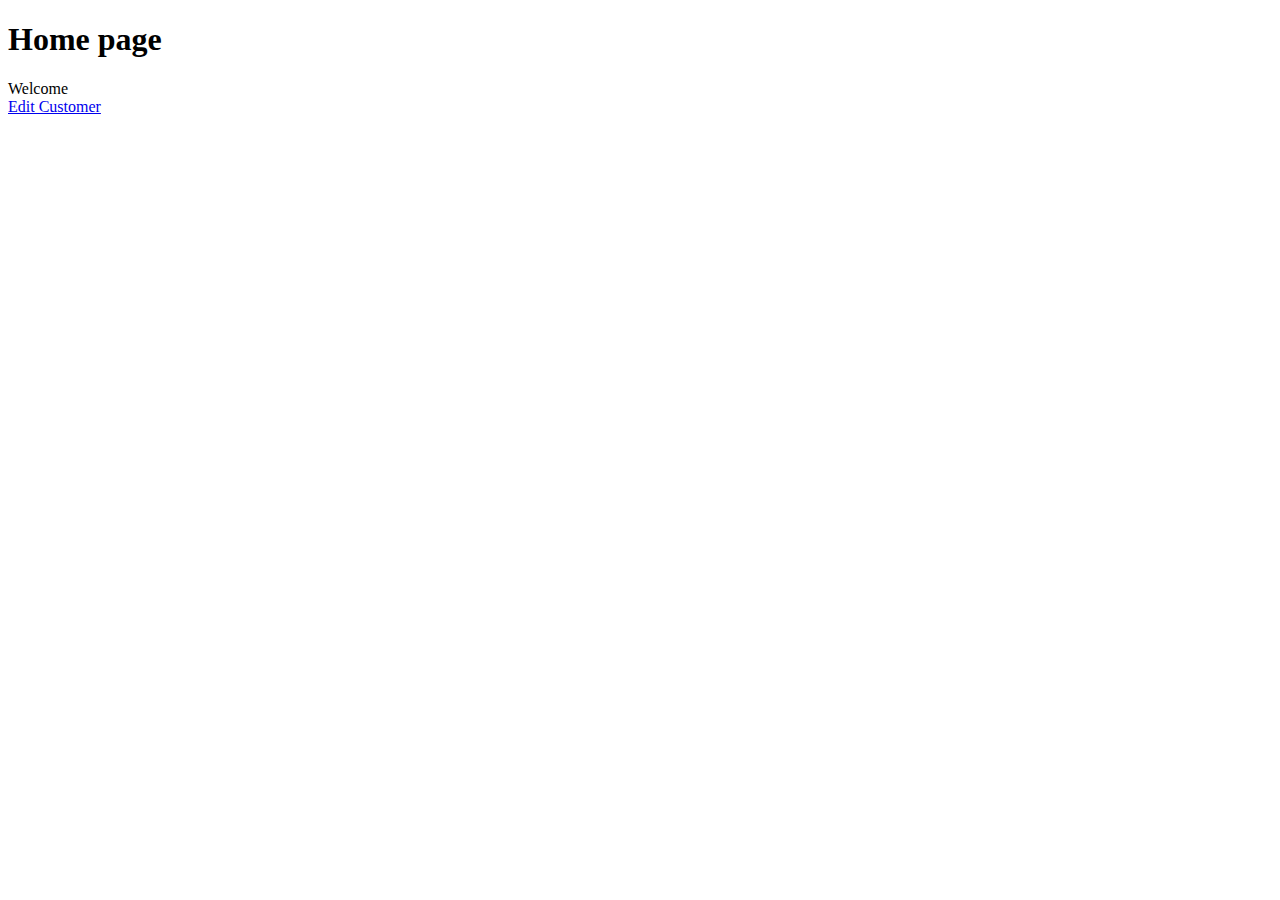
==== src/main/resources/public/home.html @ 5fa4029e "ok" ====
<!DOCTYPE html>
<html lang="en">
<head>
    <meta charset="UTF-8">
    <title>Coupon System</title>
    <link rel="stylesheet" href="home.css">
    <script src="home.js" defer></script>
</head>
<body>
<h1>Home page</h1>
<div id="username">Welcome</div>
<a href="edit.html">Edit Customer</a>
</body>
</html>
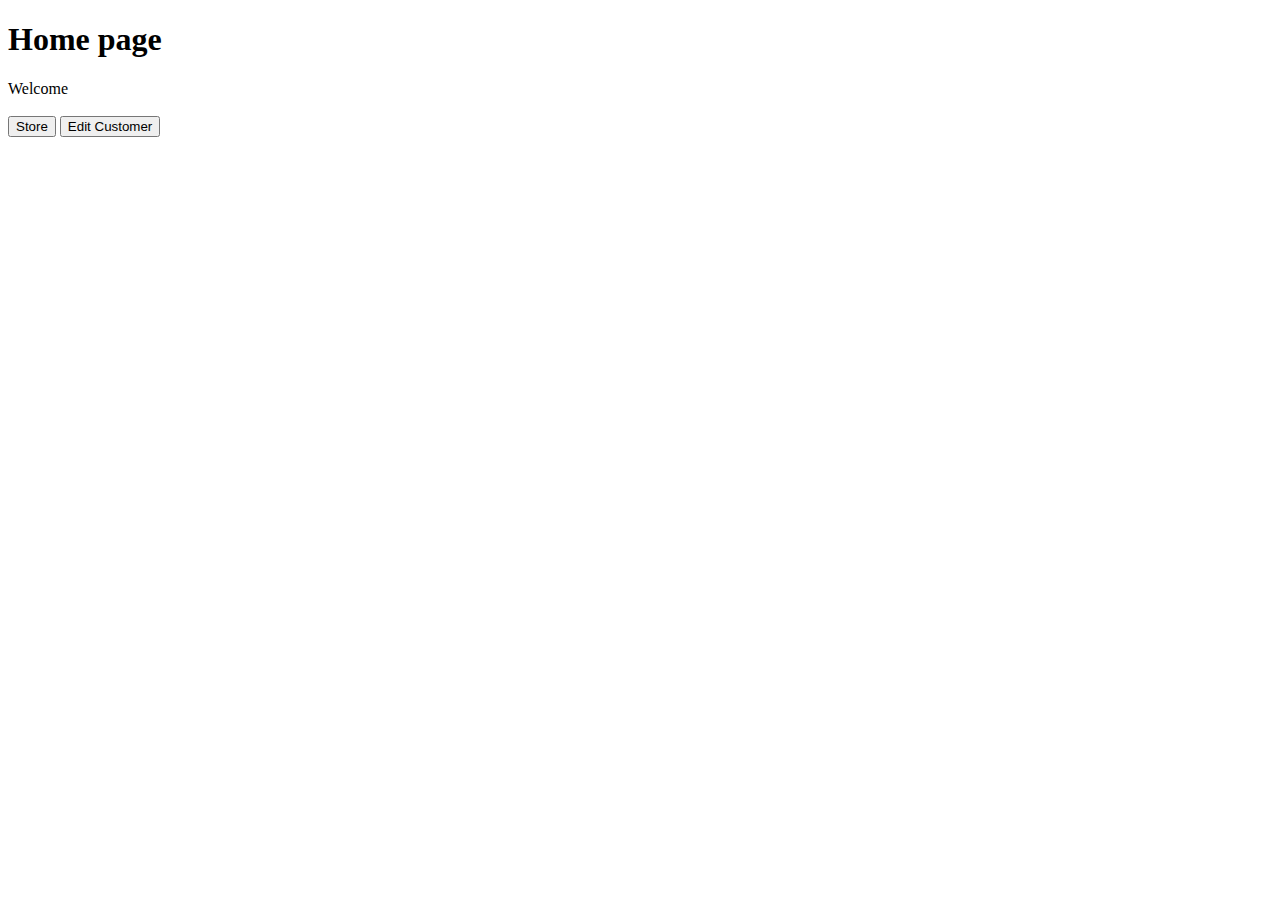
==== commit ba612870: "ok" ====
--- a/src/main/resources/public/home.html
+++ b/src/main/resources/public/home.html
@@ -9,6 +9,8 @@
 <body>
 <h1>Home page</h1>
 <div id="username">Welcome</div>
-<a href="edit.html">Edit Customer</a>
+<br>
+<button type="button" onclick="window.location.href='store.html'">Store</button>
+<button type="button" onclick="window.location.href='edit.html'">Edit Customer</button>
 </body>
 </html>